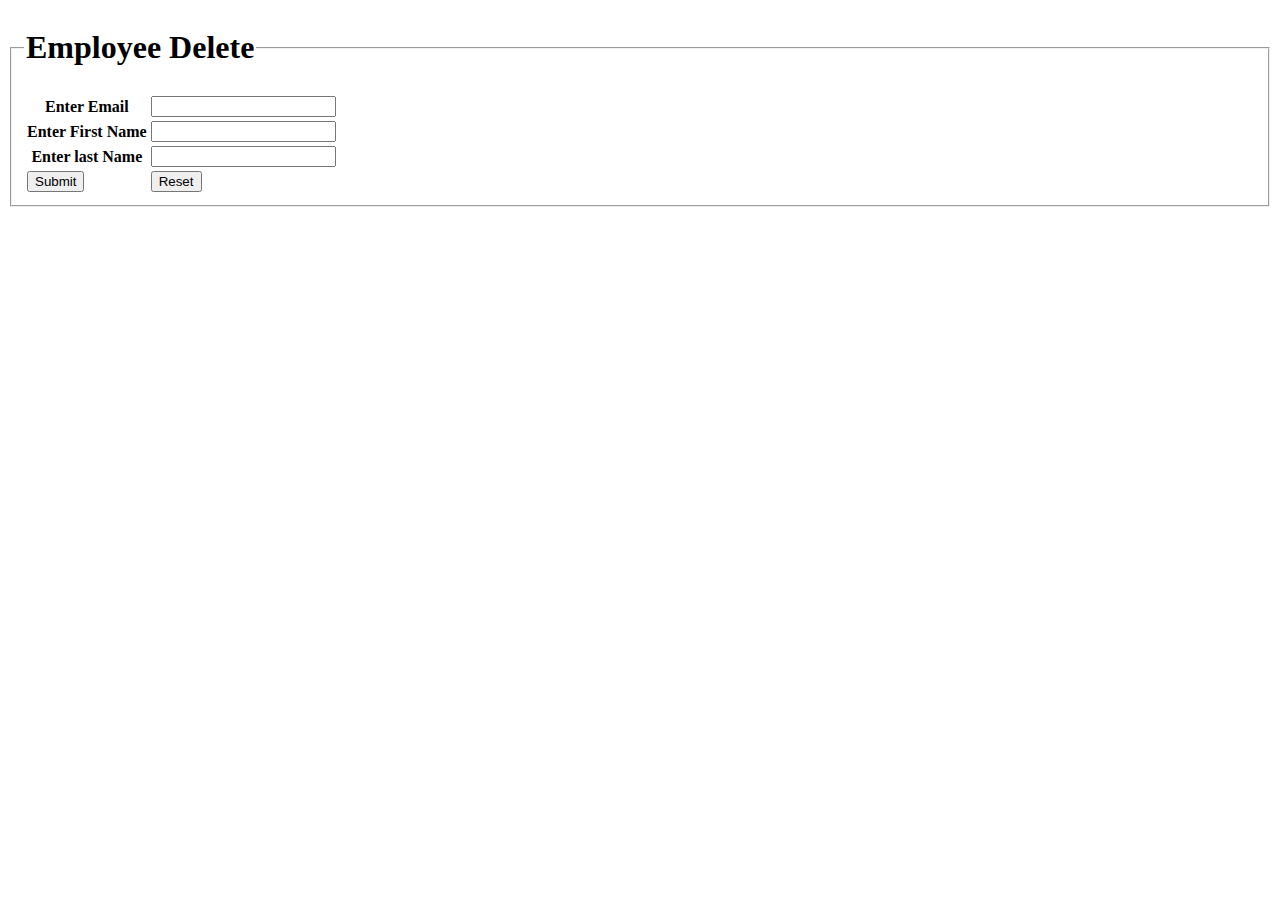
==== OpDelete.html @ 17493cea "added backend code for delete operation" ====
<!DOCTYPE html>
<html>
  <head></head>
  <body>
    <form action="OpDelete.php" method="POST">
      <fieldset>
        <legend><h1>Employee Delete</h1></legend>
        <table>
          <tr>
            <th>Enter Email</th>
            <td><input name="email" type="email" /></td>
          </tr>
          <tr>
            <th>Enter First Name</th>
            <td><input name="fname" type="text" /></td>
          </tr>
          <tr>
            <th>Enter last Name</th>
            <td><input name="lname" type="text" /></td>
          </tr>
          <tr>
            <td><input type="submit" /></td>
            <td><input type="reset" /></td>
          </tr>
        </table>
      </fieldset>
    </form>
  </body>
</html>
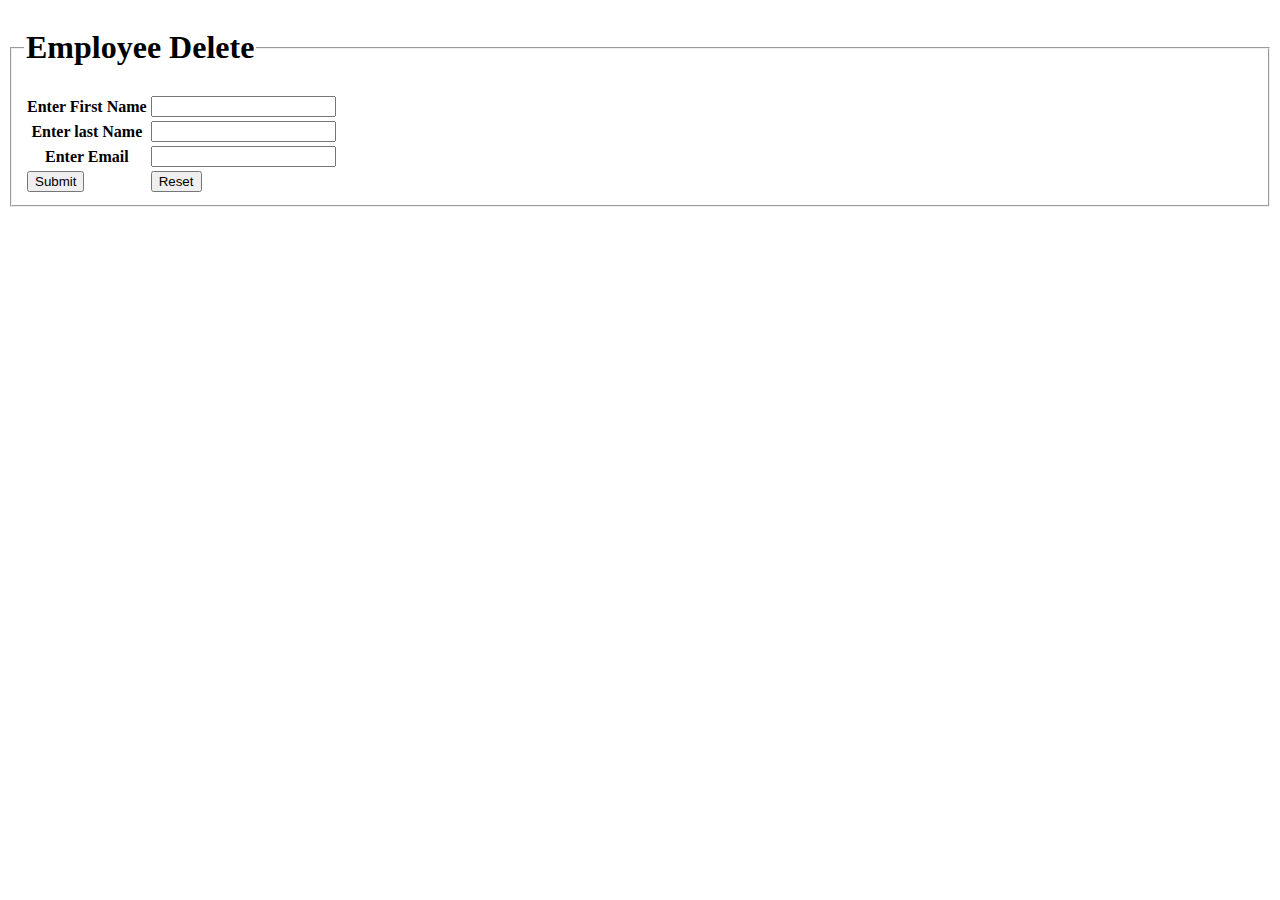
==== commit 839f0a16: "completed ondelete php page" ====
--- a/OpDelete.html
+++ b/OpDelete.html
@@ -7,10 +7,6 @@
         <legend><h1>Employee Delete</h1></legend>
         <table>
           <tr>
-            <th>Enter Email</th>
-            <td><input name="email" type="email" /></td>
-          </tr>
-          <tr>
             <th>Enter First Name</th>
             <td><input name="fname" type="text" /></td>
           </tr>
@@ -19,8 +15,12 @@
             <td><input name="lname" type="text" /></td>
           </tr>
           <tr>
-            <td><input type="submit" /></td>
-            <td><input type="reset" /></td>
+            <th>Enter Email</th>
+            <td><input name="email" type="email" /></td>
+          </tr>
+          <tr>
+            <td><input type="submit"/></td>
+            <td><input type="reset"/></td>
           </tr>
         </table>
       </fieldset>
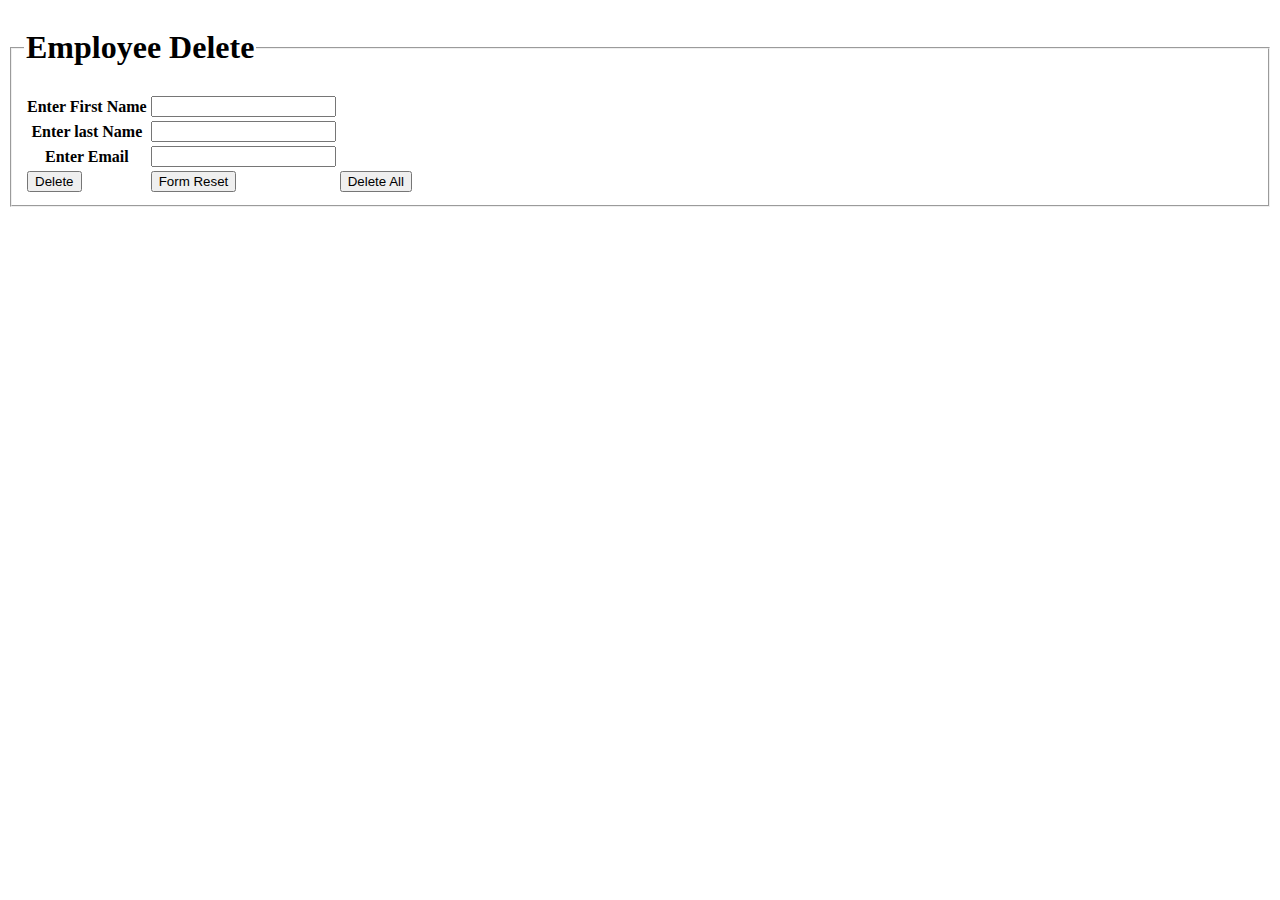
==== commit 8b12145f: "added disp board and delete all options" ====
--- a/OpDelete.html
+++ b/OpDelete.html
@@ -19,8 +19,9 @@
             <td><input name="email" type="email" /></td>
           </tr>
           <tr>
-            <td><input type="submit"/></td>
-            <td><input type="reset"/></td>
+            <td><input name="delete" type="submit" value="Delete"/></td>
+            <td><input name="formReset" type="Reset"/ value="Form Reset"></td>
+            <td><input name="deleteAll" type="submit" value="Delete All"></td>
           </tr>
         </table>
       </fieldset>
